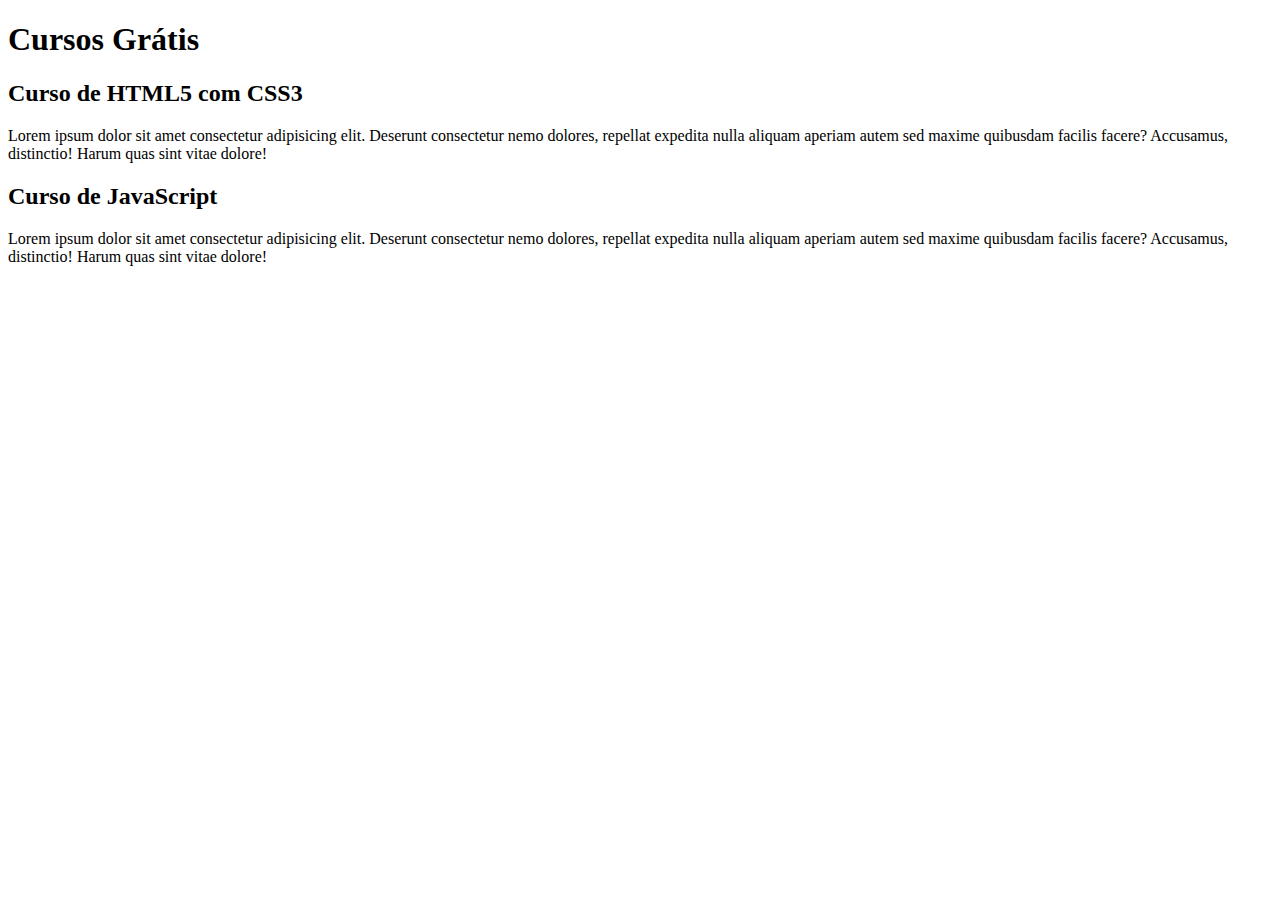
==== index.html @ cc531bd5 "estrutura criada" ====
<!DOCTYPE html>
<html lang="en">
<head>
    <meta charset="UTF-8">
    <meta name="viewport" content="width=device-width, initial-scale=1.0">
    <title>Curso em Vídeo</title>
</head>
<body>
    
    <main>
        <header>
            <h1>Cursos Grátis</h1>
           
        </header>

        <article>
            <h2>Curso de HTML5 com CSS3</h2>
            <p>Lorem ipsum dolor sit amet consectetur adipisicing elit. Deserunt consectetur nemo dolores, repellat expedita nulla aliquam aperiam autem sed maxime quibusdam facilis facere? Accusamus, distinctio! Harum quas sint vitae dolore!</p>
        </article>

        <article>
            <h2>Curso de JavaScript</h2>
            <p>Lorem ipsum dolor sit amet consectetur adipisicing elit. Deserunt consectetur nemo dolores, repellat expedita nulla aliquam aperiam autem sed maxime quibusdam facilis facere? Accusamus, distinctio! Harum quas sint vitae dolore!</p>
        </article>
    </main>

</body>
</html>
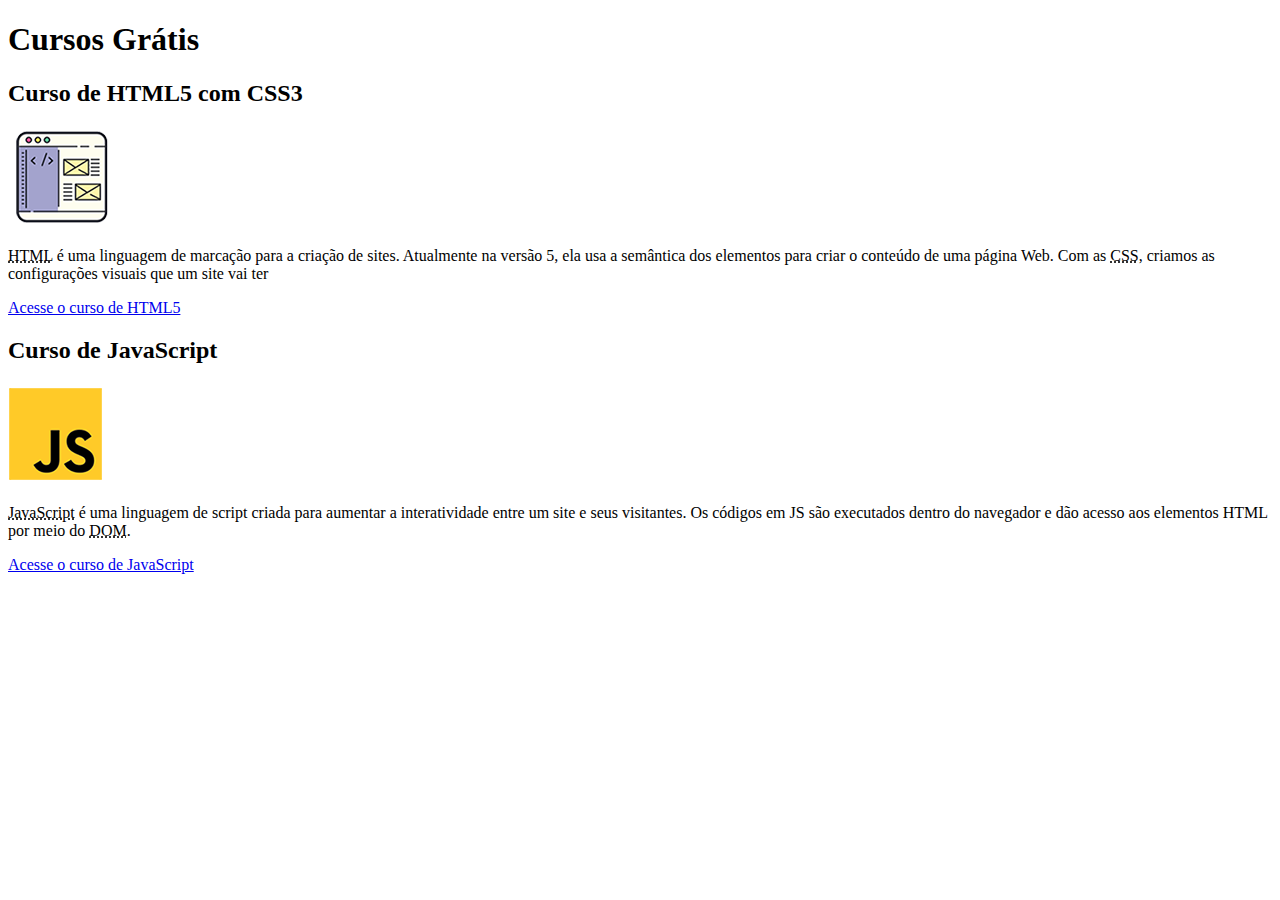
==== commit e448ff2f: "conteudo adiconado" ====
--- a/index.html
+++ b/index.html
@@ -1,5 +1,5 @@
 <!DOCTYPE html>
-<html lang="en">
+<html lang="pt-br">
 <head>
     <meta charset="UTF-8">
     <meta name="viewport" content="width=device-width, initial-scale=1.0">
@@ -15,12 +15,16 @@
 
         <article>
             <h2>Curso de HTML5 com CSS3</h2>
-            <p>Lorem ipsum dolor sit amet consectetur adipisicing elit. Deserunt consectetur nemo dolores, repellat expedita nulla aliquam aperiam autem sed maxime quibusdam facilis facere? Accusamus, distinctio! Harum quas sint vitae dolore!</p>
+            <img src="./imagens/curso-html-css.png" alt="Curso HTML">
+            <p><abbr title="HyperText Markup Language">HTML</abbr> é uma linguagem de marcação para a criação de sites. Atualmente na versão 5, ela usa a semântica dos elementos para criar o conteúdo de uma página Web. Com as <abbr title="Cascading Style Sheets">CSS</abbr>, criamos as configurações visuais que um site vai ter</p>
+            <p><a href="./cursoHtml.html">Acesse o curso de HTML5</a></p>
         </article>
 
         <article>
             <h2>Curso de JavaScript</h2>
-            <p>Lorem ipsum dolor sit amet consectetur adipisicing elit. Deserunt consectetur nemo dolores, repellat expedita nulla aliquam aperiam autem sed maxime quibusdam facilis facere? Accusamus, distinctio! Harum quas sint vitae dolore!</p>
+            <img src="./imagens/curso-javascript.png" alt="Curso JS">
+            <p><abbr title="JavaScript">JavaScript</abbr> é uma linguagem de script criada para aumentar a interatividade entre um site e seus visitantes. Os códigos em JS são executados dentro do navegador e dão acesso aos elementos HTML por meio do <abbr title="Document Object Model">DOM</abbr>.</p>
+            <p><a href="./cursoJs.html">Acesse o curso de JavaScript</a></p>
         </article>
     </main>
 
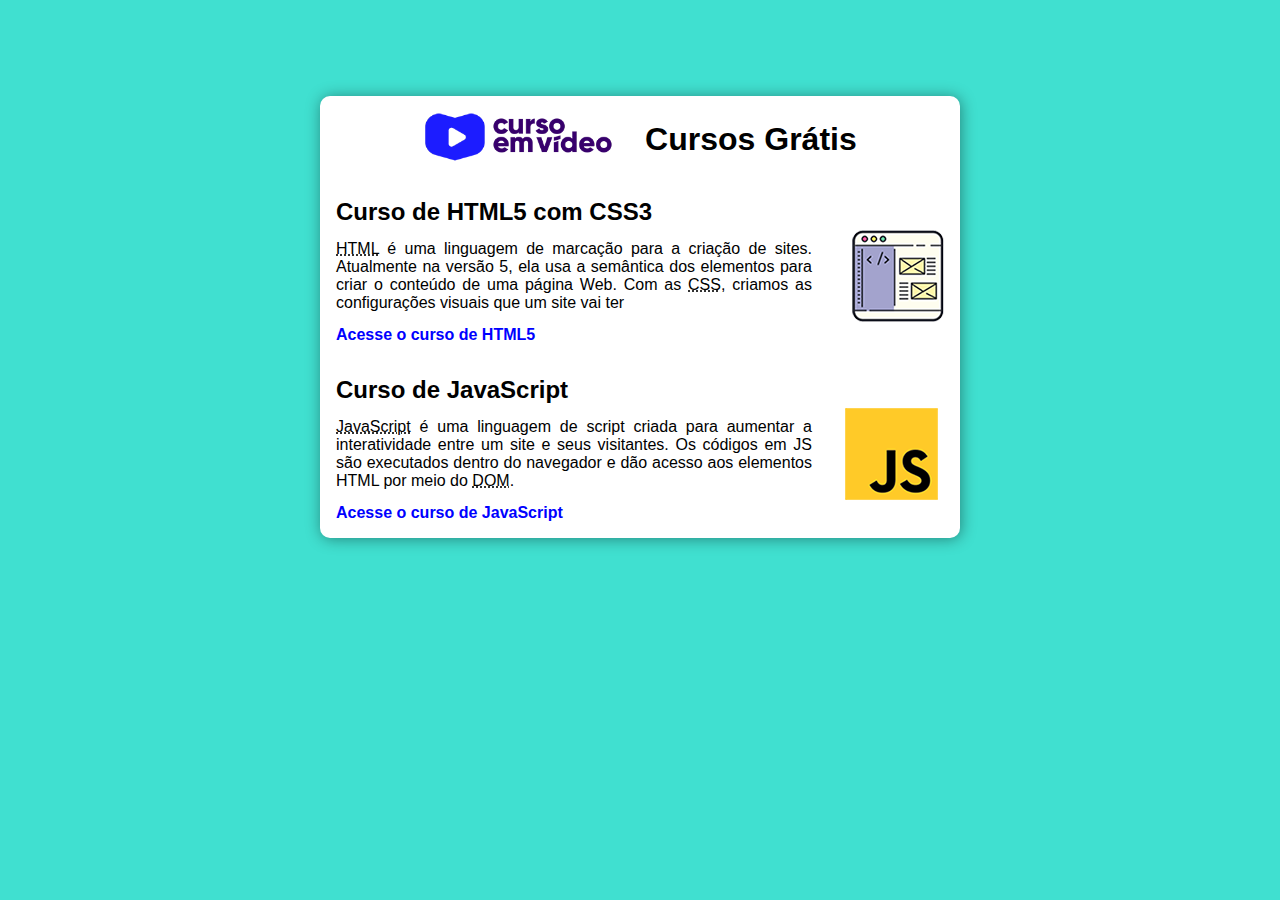
==== commit 50c23936: "css feito de todas as páginas" ====
--- a/index.html
+++ b/index.html
@@ -4,26 +4,36 @@
     <meta charset="UTF-8">
     <meta name="viewport" content="width=device-width, initial-scale=1.0">
     <title>Curso em Vídeo</title>
+
+    <link rel="stylesheet" href="./style/style.css">
 </head>
 <body>
     
     <main>
         <header>
             <h1>Cursos Grátis</h1>
-           
+            <p>
+                <img class="logo" src="./imagens/curso-em-video-cor.png" alt="Curso em vídeo">
+            </p>
         </header>
 
         <article>
             <h2>Curso de HTML5 com CSS3</h2>
-            <img src="./imagens/curso-html-css.png" alt="Curso HTML">
-            <p><abbr title="HyperText Markup Language">HTML</abbr> é uma linguagem de marcação para a criação de sites. Atualmente na versão 5, ela usa a semântica dos elementos para criar o conteúdo de uma página Web. Com as <abbr title="Cascading Style Sheets">CSS</abbr>, criamos as configurações visuais que um site vai ter</p>
+            <div class="conteudo">
+              
+                <img src="./imagens/curso-html-css.png" alt="Curso HTML">
+              
+                <p><abbr title="HyperText Markup Language">HTML</abbr> é uma linguagem de marcação para a criação de sites. Atualmente na versão 5, ela usa a semântica dos elementos para criar o conteúdo de uma página Web. Com as <abbr title="Cascading Style Sheets">CSS</abbr>, criamos as configurações visuais que um site vai ter</p>
+            </div>
             <p><a href="./cursoHtml.html">Acesse o curso de HTML5</a></p>
         </article>
 
         <article>
             <h2>Curso de JavaScript</h2>
-            <img src="./imagens/curso-javascript.png" alt="Curso JS">
-            <p><abbr title="JavaScript">JavaScript</abbr> é uma linguagem de script criada para aumentar a interatividade entre um site e seus visitantes. Os códigos em JS são executados dentro do navegador e dão acesso aos elementos HTML por meio do <abbr title="Document Object Model">DOM</abbr>.</p>
+            <div class="conteudo">
+                <img src="./imagens/curso-javascript.png" alt="Curso JS">
+                <p><abbr title="JavaScript">JavaScript</abbr> é uma linguagem de script criada para aumentar a interatividade entre um site e seus visitantes. Os códigos em JS são executados dentro do navegador e dão acesso aos elementos HTML por meio do <abbr title="Document Object Model">DOM</abbr>.</p>
+            </div>
             <p><a href="./cursoJs.html">Acesse o curso de JavaScript</a></p>
         </article>
     </main>
--- a/style/style.css
+++ b/style/style.css
@@ -0,0 +1,74 @@
+@charset "UTF-8";
+
+
+*{
+    margin: 0;
+    padding: 0;
+
+    box-sizing: border-box;
+
+}
+
+body{
+    background-color: turquoise;
+
+    font-family: Arial, Helvetica, sans-serif;
+
+    display: flex;
+    justify-content: center;
+}
+
+main{
+    background-color: white;
+    border-radius: 10px;
+    box-shadow: 1px 1px 15px rgba(0, 0, 0, 0.404);
+
+    margin-top: 6rem;
+    padding: 1rem;
+    width: 50%;
+
+    display: flex;
+    flex-direction: column;
+    align-items: center;
+    gap: 2rem;
+}
+
+header {
+    display: flex;
+    flex-flow: row-reverse;
+    gap: 2rem;
+
+    align-items: center;
+
+}
+header img{
+    height: 50px;
+}
+
+.conteudo {
+    display: flex;
+    flex-flow: row-reverse;
+    gap: 2rem;
+
+    align-items: center;
+}
+
+.conteudo p{
+    width: 90%;
+    text-align: justify;
+}
+
+
+a{
+    color: blue;
+    font-weight: bold;
+    text-decoration: none;
+}
+
+a:hover{
+    color: cornflowerblue;
+}
+
+/* =========CURSO=========  */
+
+
